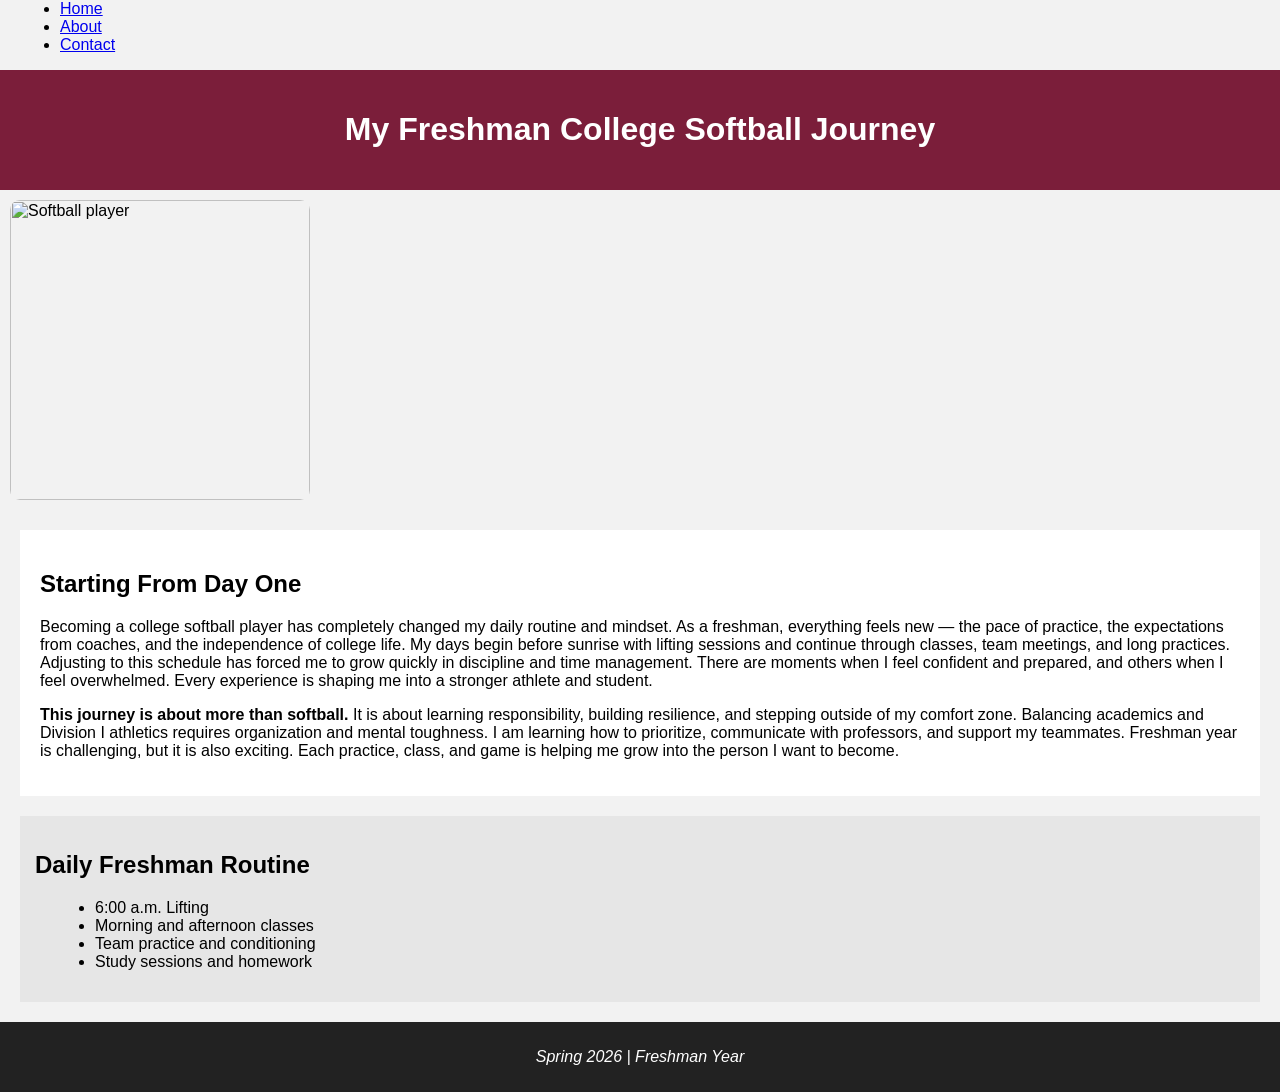
==== index.html @ 95d17e7a "Add files via upload" ====
<nav>
<ul>
<li><a href="index.html">Home</a></li>
<li><a href="about.html">About</a></li>
<li><a href="contact.html">Contact</a></li>
</ul>
</nav>
<!DOCTYPE html>
<html lang="en">
<head>
    <meta charset="UTF-8">
    <title>My Freshman Softball Journey</title>
    <link rel="stylesheet" href="styles.css">
</head>
<body>

<header>
    <h1>My Freshman College Softball Journey</h1>
</header>
<img src="Images/My Headshot.jpeg" alt="Softball player" width="600">
<section>
    <h2>Starting From Day One</h2>

    <p>Becoming a college softball player has completely changed my daily routine and mindset. As a freshman, everything feels new — the pace of practice, the expectations from coaches, and the independence of college life. My days begin before sunrise with lifting sessions and continue through classes, team meetings, and long practices. Adjusting to this schedule has forced me to grow quickly in discipline and time management. There are moments when I feel confident and prepared, and others when I feel overwhelmed. Every experience is shaping me into a stronger athlete and student.</p>

    <p><strong>This journey is about more than softball.</strong> It is about learning responsibility, building resilience, and stepping outside of my comfort zone. Balancing academics and Division I athletics requires organization and mental toughness. I am learning how to prioritize, communicate with professors, and support my teammates. Freshman year is challenging, but it is also exciting. Each practice, class, and game is helping me grow into the person I want to become.</p>
</section>

<aside>
    <h2>Daily Freshman Routine</h2>
    <ul>
        <li>6:00 a.m. Lifting</li>
        <li>Morning and afternoon classes</li>
        <li>Team practice and conditioning</li>
        <li>Study sessions and homework</li>
    </ul>
</aside>

<footer>
    <p><em>Spring 2026 | Freshman Year</em></p>
</footer>

</body>
</html>
---- styles.css ----
body {
    background-color: #f2f2f2;
    font-family: Arial, sans-serif;
    margin: 0;
    padding: 0;
}

header {
    background-color: #7b1e3a;
    color: white;
    text-align: center;
    padding: 20px;
}

section {
    background-color: white;
    margin: 20px;
    padding: 20px;
}

aside {
    background-color: #e6e6e6;
    margin: 20px;
    padding: 15px;
}

ul {
    margin-left: 20px;
}

table {
    width: 60%;
    border-collapse: collapse;
    margin-top: 15px;
}

th, td {
    padding: 10px;
    text-align: center;
}

footer {
    background-color: #222;
    color: white;
    text-align: center;
    padding: 10px;
}

input, textarea {
    width: 60%;
    padding: 8px;
    margin-top: 5px;
}

button {
    background-color: #7b1e3a;
    color: white;
    padding: 10px 15px;
    border: none;
    cursor: pointer;
}

button:hover {
    background-color: #5a152b;
}
img {
    width: 300px;
    margin: 10px;
    border-radius: 10px;
}

.image-row {
    display: flex;
    justify-content: center;
}
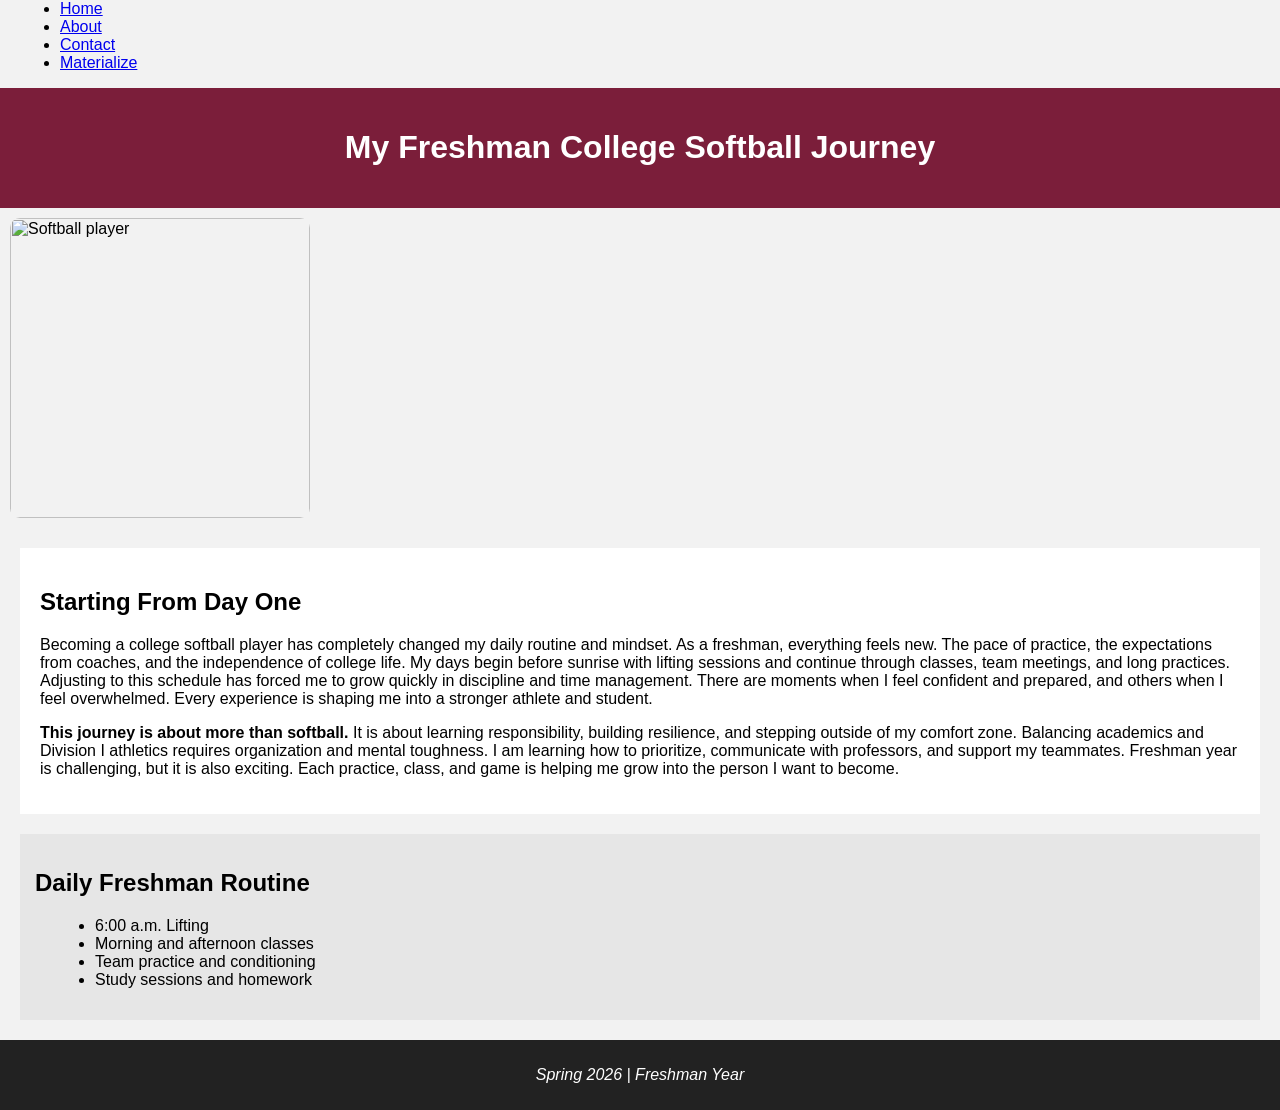
==== commit 00416370: "Add files via upload" ====
--- a/index.html
+++ b/index.html
@@ -3,6 +3,7 @@
 <li><a href="index.html">Home</a></li>
 <li><a href="about.html">About</a></li>
 <li><a href="contact.html">Contact</a></li>
+<li><a href="materialize.html">Materialize</a></li>
 </ul>
 </nav>
 <!DOCTYPE html>
@@ -21,7 +22,7 @@
 <section>
     <h2>Starting From Day One</h2>
 
-    <p>Becoming a college softball player has completely changed my daily routine and mindset. As a freshman, everything feels new — the pace of practice, the expectations from coaches, and the independence of college life. My days begin before sunrise with lifting sessions and continue through classes, team meetings, and long practices. Adjusting to this schedule has forced me to grow quickly in discipline and time management. There are moments when I feel confident and prepared, and others when I feel overwhelmed. Every experience is shaping me into a stronger athlete and student.</p>
+    <p>Becoming a college softball player has completely changed my daily routine and mindset. As a freshman, everything feels new. The pace of practice, the expectations from coaches, and the independence of college life. My days begin before sunrise with lifting sessions and continue through classes, team meetings, and long practices. Adjusting to this schedule has forced me to grow quickly in discipline and time management. There are moments when I feel confident and prepared, and others when I feel overwhelmed. Every experience is shaping me into a stronger athlete and student.</p>
 
     <p><strong>This journey is about more than softball.</strong> It is about learning responsibility, building resilience, and stepping outside of my comfort zone. Balancing academics and Division I athletics requires organization and mental toughness. I am learning how to prioritize, communicate with professors, and support my teammates. Freshman year is challenging, but it is also exciting. Each practice, class, and game is helping me grow into the person I want to become.</p>
 </section>
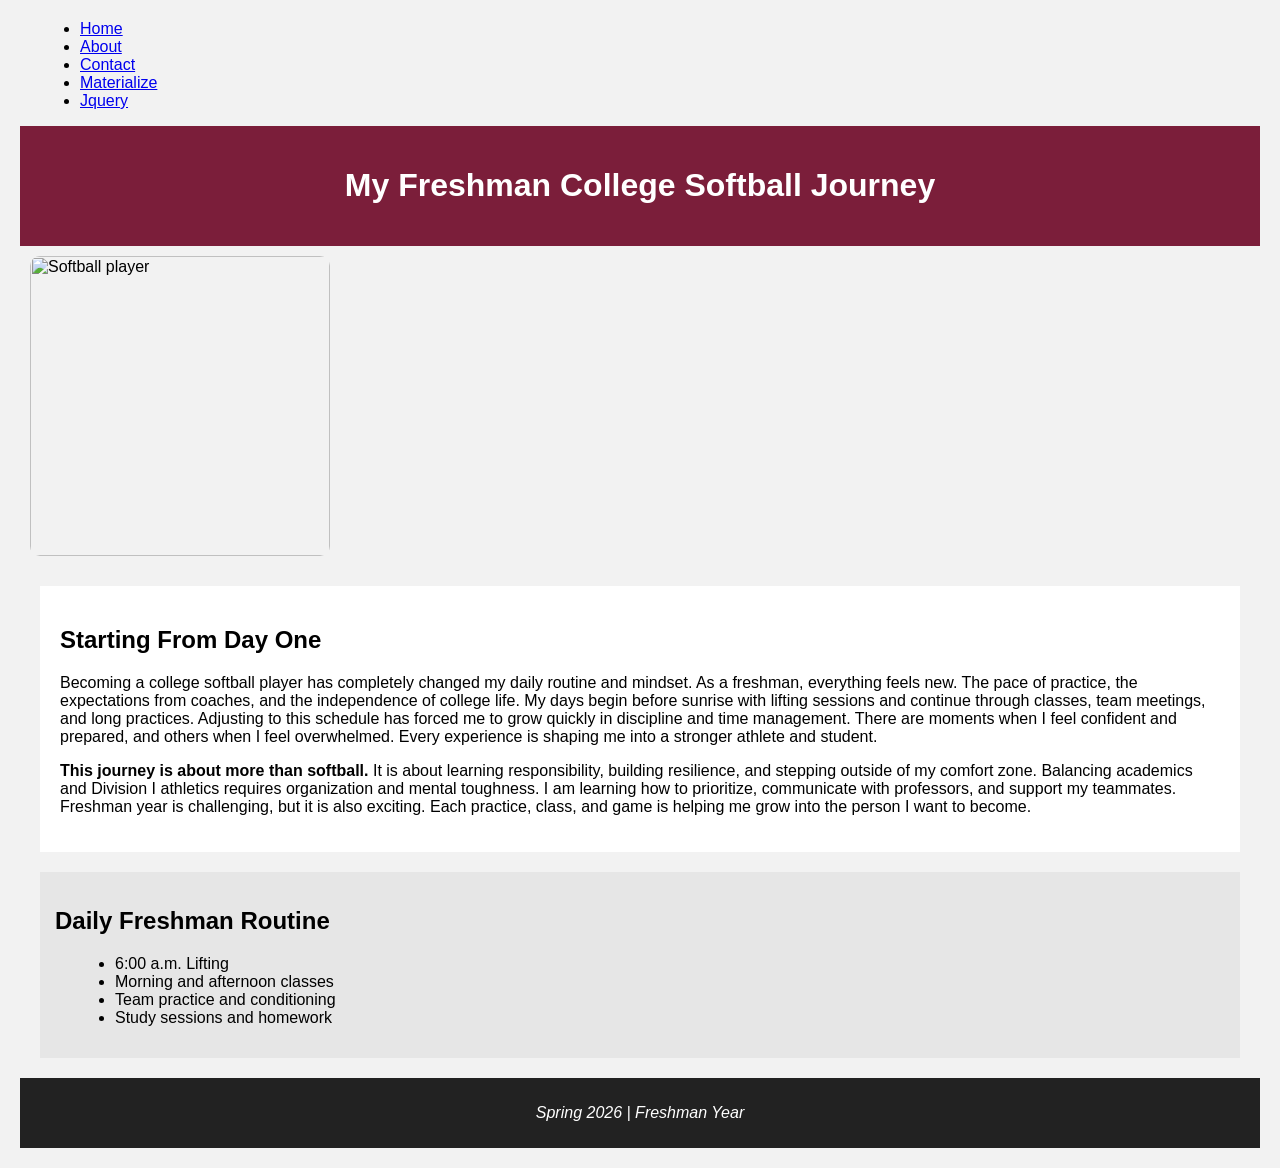
==== commit a40e4b1d: "Add files via upload" ====
--- a/index.html
+++ b/index.html
@@ -4,6 +4,7 @@
 <li><a href="about.html">About</a></li>
 <li><a href="contact.html">Contact</a></li>
 <li><a href="materialize.html">Materialize</a></li>
+<li><a href="jquery.html">Jquery</a></li>
 </ul>
 </nav>
 <!DOCTYPE html>
--- a/styles.css
+++ b/styles.css
@@ -72,4 +72,48 @@
 .image-row {
     display: flex;
     justify-content: center;
+}
+.card-container {
+  display: flex;
+  flex-wrap: wrap;
+  justify-content: center;
+  gap: 20px;
+}
+
+.card {
+  width: 250px;
+  background-color: #ffffff;
+  border-radius: 10px;
+  box-shadow: 0 4px 8px rgba(0,0,0,0.2);
+  text-align: center;
+  padding: 10px;
+}
+
+.card img {
+  width: 100%;
+  border-radius: 10px;
+}
+
+.card p {
+  margin-top: 10px;
+  font-size: 16px;
+}
+body {
+  font-family: Arial;
+  padding: 20px;
+}
+
+#box {
+  margin-top: 10px;
+  padding: 20px;
+  background: lightgray;
+}
+
+button {
+  margin: 10px 0;
+  padding: 8px;
+}
+#box {
+  background: lightgray;
+  padding: 20px;
 }
